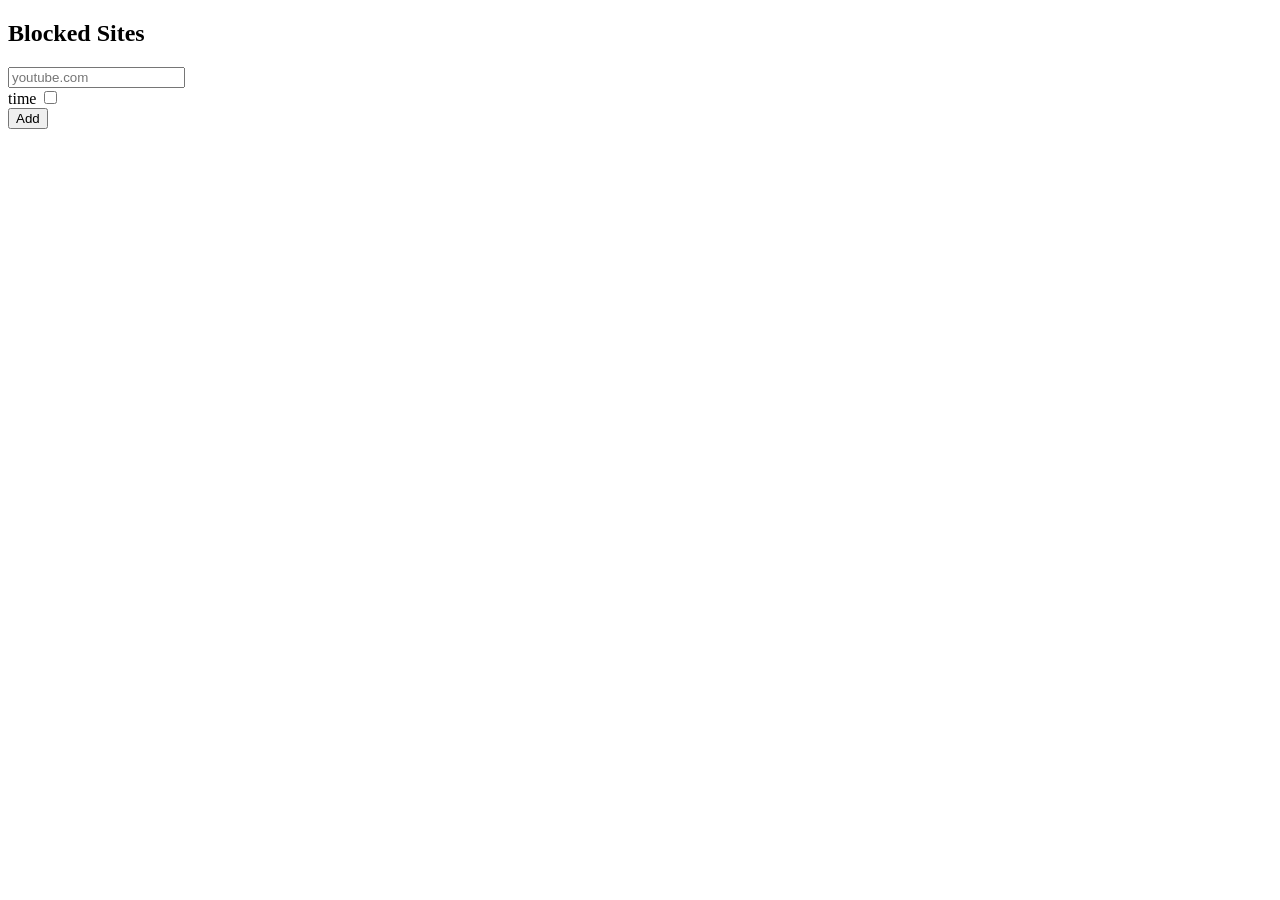
==== popup.html @ d20381e6 "V1" ====
<!doctype html>
<html>
    <head>
        <link rel="stylesheet" href="popup.css" />
    </head>
    <body>
        <h2>Blocked Sites</h2>
        <form>
            <input name="site" placeholder="youtube.com" required />
            <br />
            <label for="timeToggle">time</label>
            <input type="checkbox" name="timeToggle" id="timeToggle" />
            <br />
            <div id="timeDiv">
                <span class="timeDic">
                    <label for="timeInputFrom">From</label>
                    <input type="time" name="timeInputFrom" />
                </span>
                <br />
                <span class="timeSpan">
                    <label for="timeInputTo">To</label>
                    <input type="time" name="timeInputTo" />
                </span>
            </div>
            <button type="submit">Add</button>
        </form>

        <ol id="list"></ol>

        <script src="popup.js"></script>
    </body>
</html>
---- popup.css ----
.timeSpan {
    display: flex;
    justify-content: space-between;
}
#timeDiv {
    display: none;
    flex-direction: column;
}
li {
    display: flex;
    flex-direction: row;
    justify-content: space-between;
}
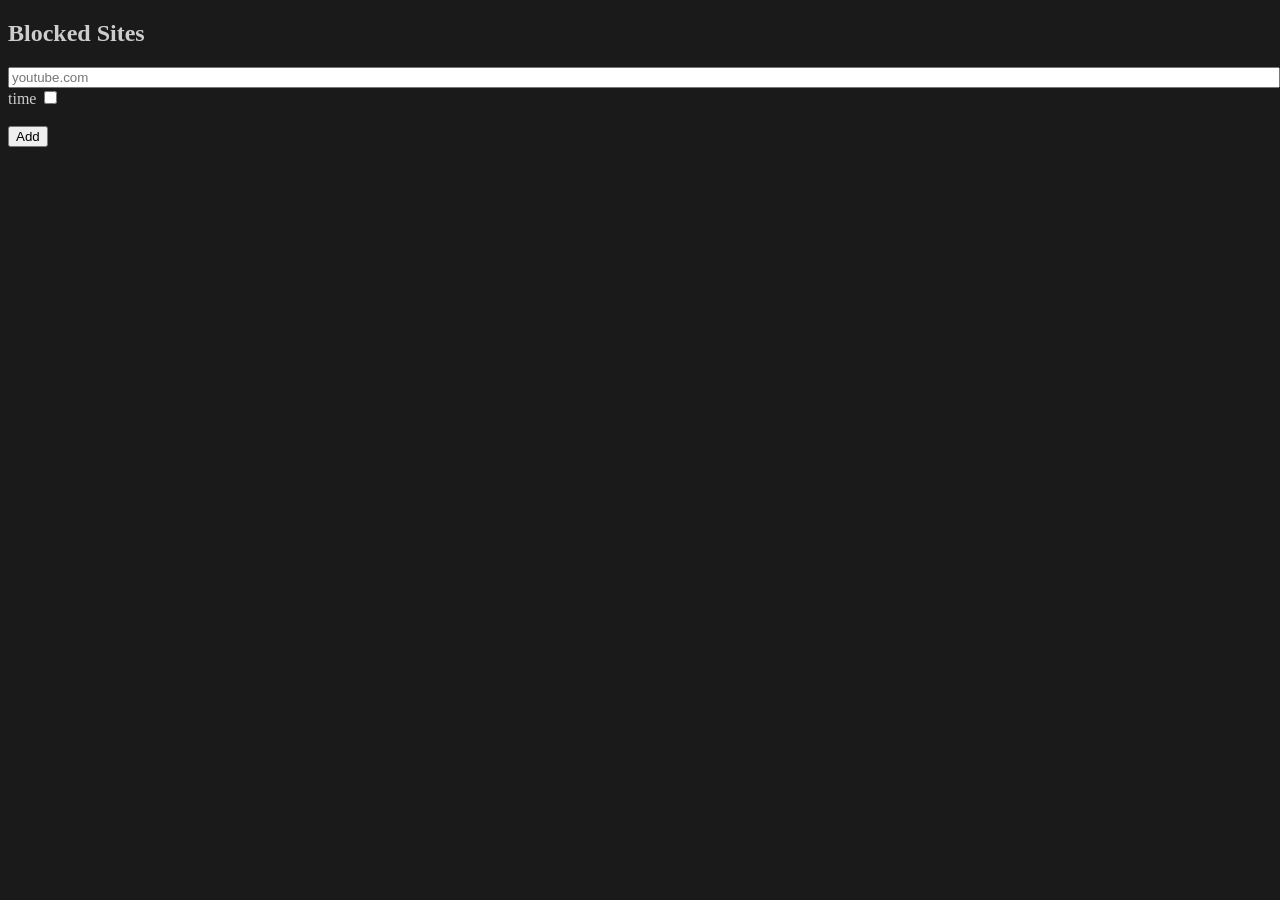
==== commit 60db34cf: "privacy plicy" ====
--- a/popup.html
+++ b/popup.html
@@ -6,7 +6,11 @@
     <body>
         <h2>Blocked Sites</h2>
         <form>
-            <input name="site" placeholder="youtube.com" required />
+            <input
+                name="site"
+                placeholder="youtube.com"
+                required
+                style="width: 100%" />
             <br />
             <label for="timeToggle">time</label>
             <input type="checkbox" name="timeToggle" id="timeToggle" />
@@ -22,10 +26,11 @@
                     <input type="time" name="timeInputTo" />
                 </span>
             </div>
-            <button type="submit">Add</button>
+            <br />
+            <button style="margin: auto" type="submit">Add</button>
         </form>
-
-        <ol id="list"></ol>
+        <br />
+        <div id="list"></div>
 
         <script src="popup.js"></script>
     </body>
--- a/popup.css
+++ b/popup.css
@@ -1,13 +1,37 @@
-.timeSpan {
+#list {
+    display: flex;
+    flex-direction: column;
+    gap: 8px;
+}
+
+.container {
     display: flex;
     justify-content: space-between;
+    align-items: flex-start;
+    padding: 8px;
+    border: 1px solid #444;
+    border-radius: 6px;
 }
-#timeDiv {
-    display: none;
+
+.container > div {
+    display: flex;
     flex-direction: column;
+    gap: 2px;
 }
-li {
-    display: flex;
-    flex-direction: row;
-    justify-content: space-between;
+
+.container p {
+    margin: 0;
+    font-size: 12px;
+    opacity: 0.8;
 }
+
+.container button {
+    flex-shrink: 0;
+}
+body {
+    background-color: rgb(26, 26, 26);
+    color: rgb(205, 205, 205);
+}
+h2 {
+    width: 10rem;
+}
